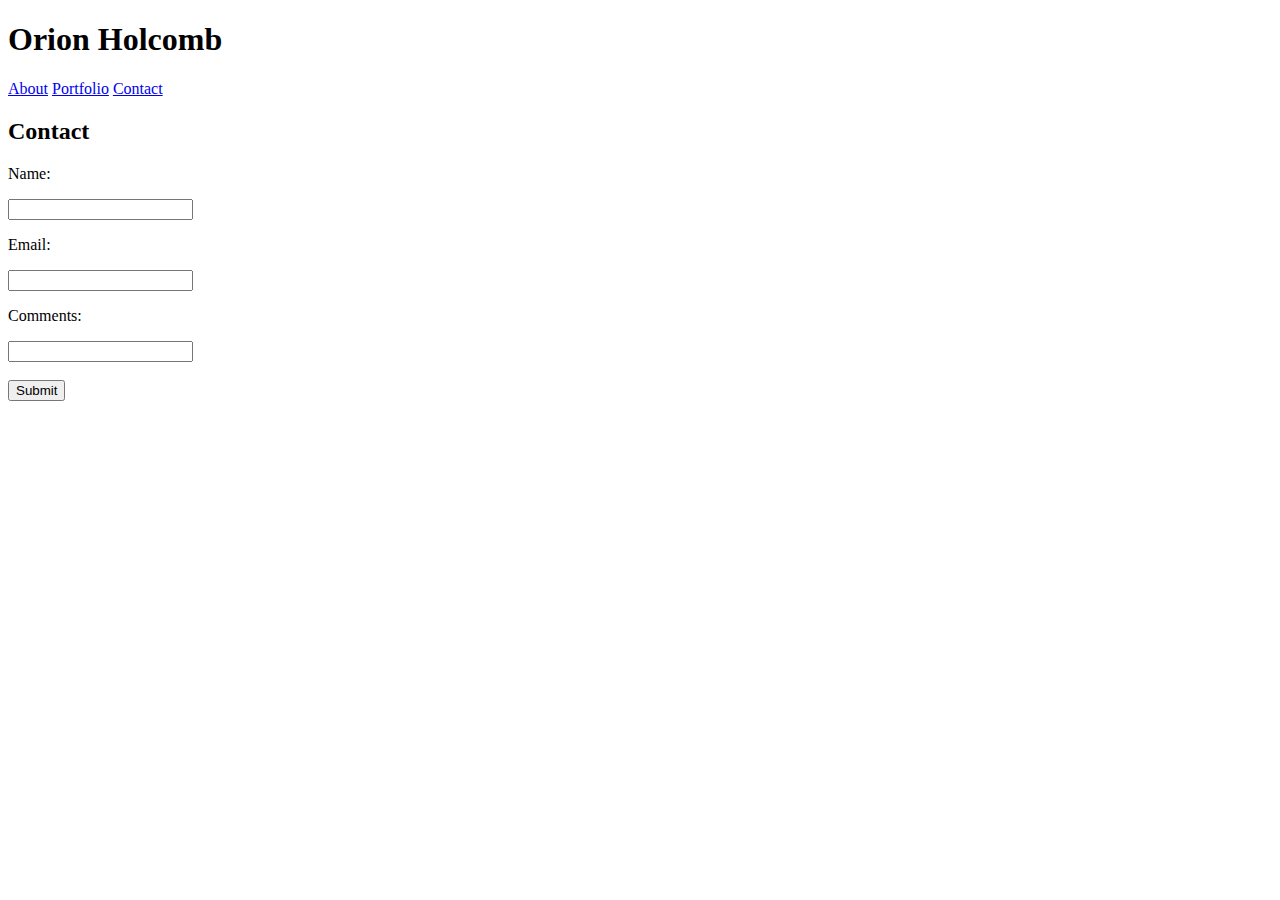
==== contact.html @ fbeb2426 "Updated all 3 HTMLs with proper code and created divs for each page, css ready" ====
<!DOCTYPE html>
<html lang="en">
<head>
    <meta charset="UTF-8">
    <title> Orion Holcomb's Portfolio</title>

</head>

<header>

<h1>Orion Holcomb</h1>

<a href="index.html">About</a>
<a href="portfolio.html">Portfolio</a>
<a href="contact.html">Contact</a>

</header>

<body>

<div class="contact">
    
<h2>Contact</h2>

<p>Name:</p>
<input type="text" name="FullName"> <br>

<p>Email:</p>
<input type="text" name="Email"> <br>

<p>Comments:</p>
<input type="text" name="Comments"> <br> <br>

<input type="submit" value="Submit">

</div>

</body>
</html>
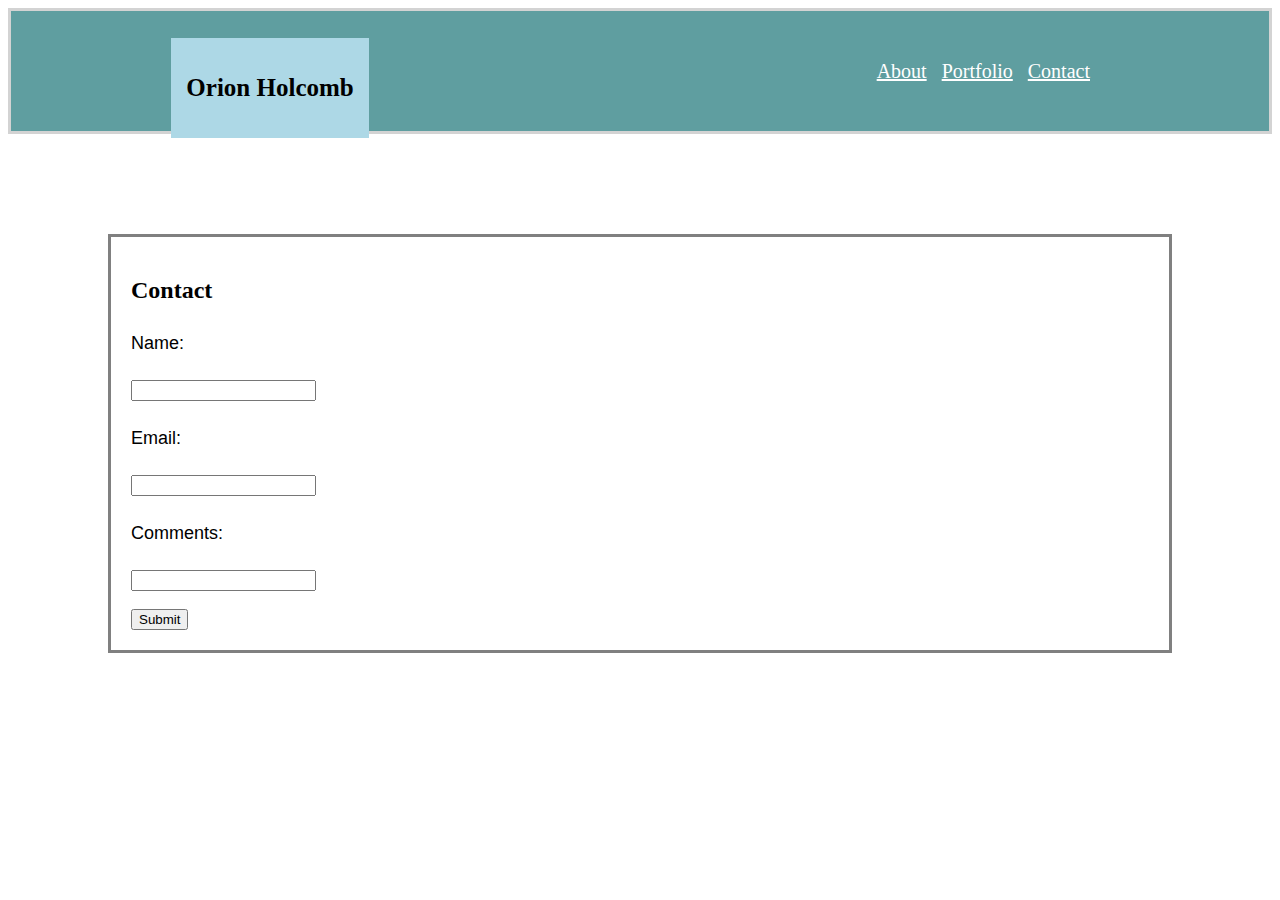
==== commit 51841d00: "Finished styling index and added a bit of contact page styling as well" ====
--- a/contact.html
+++ b/contact.html
@@ -1,39 +1,52 @@
 <!DOCTYPE html>
 <html lang="en">
+
 <head>
+
     <meta charset="UTF-8">
     <title> Orion Holcomb's Portfolio</title>
+    <link rel="stylesheet" type="text/css" href="assets/css/style.css">
 
 </head>
-
 <header>
 
-<h1>Orion Holcomb</h1>
+    <h1>Orion Holcomb</h1>
 
-<a href="index.html">About</a>
-<a href="portfolio.html">Portfolio</a>
-<a href="contact.html">Contact</a>
+    <div class="links">
+
+        <a href="index.html">About</a>
+        <a href="portfolio.html">Portfolio</a>
+        <a href="contact.html">Contact</a>
+
+    </div>
 
 </header>
 
 <body>
 
-<div class="contact">
-    
-<h2>Contact</h2>
+    <div class="contact">
 
-<p>Name:</p>
-<input type="text" name="FullName"> <br>
+        <h2 id="contacthead">Contact</h2>
 
-<p>Email:</p>
-<input type="text" name="Email"> <br>
+        <div id="Fullname">
+            <p>Name:</p>
+            <input type="text" name="FullName"> <br>
 
-<p>Comments:</p>
-<input type="text" name="Comments"> <br> <br>
+            <div id="Email">
+                <p>Email:</p>
+                <input type="text" name="Email"> <br>
+            </div>
 
-<input type="submit" value="Submit">
+            <div id="Comments">
+                <p>Comments:</p>
+                <input type="text" name="Comments"> <br> <br>
+            </div>
 
-</div>
+
+            <input type="submit" value="Submit">
+
+        </div>
 
 </body>
+
 </html>--- a/assets/css/style.css
+++ b/assets/css/style.css
@@ -0,0 +1,88 @@
+header {
+    border-style: solid;
+    border-color: lightgrey;
+    padding: 10px;
+    margin: 0 auto;
+    height: 100px;
+    background-color: cadetblue;
+}
+
+h1  {
+    background-color: lightblue;
+    width: 16%;
+    height: 100px;
+    text-align: center;
+    line-height: 100px;
+    margin-left: 150px;
+    font-family: Georgia, 'Times New Roman', Times, serif;
+    font-size: 25px;
+}
+
+.links {
+    float: right;
+    margin-top: 45px;
+    margin-right: 150px;
+    position: absolute;
+    right: 40px;
+    top: 15px;
+    font-size: 20px;
+    word-spacing: 10px;
+}
+
+a, a:visited {
+    color: white;
+}
+
+a:hover {
+    color: blue;
+}
+
+a:active {
+    color: purple;
+}
+
+.aboutme {
+    margin: 80px;
+    padding: 50px;
+    border-color: lightgrey;
+    background-color:lightblue;
+    height: 725px;
+    margin-top: 50px;
+    border-style: solid;
+    border-width: 20px;
+}
+
+#aboutheader {
+    font-size: 50px;
+    margin: 0;
+    margin-bottom: 10px;
+    font-family: Georgia, 'Times New Roman', Times, serif;
+}
+
+#myphoto {
+    width: 290px;
+    height: 330px;
+}
+
+p {
+    line-height: 38px;
+    font-size: 18px;
+    font-family: 'Arial', 'Helvetica Neue', Helvetica, sans-serif;
+}
+
+#paragraph1 {
+    float: right;
+    width: 75%;
+    line-height: 55px;
+}
+
+#paragraph2, #paragraph3 {
+    width: 100%;
+}
+
+.contact {
+    padding: 20px;
+    margin: 100px;
+    border-style: solid;
+    border-color: grey;
+}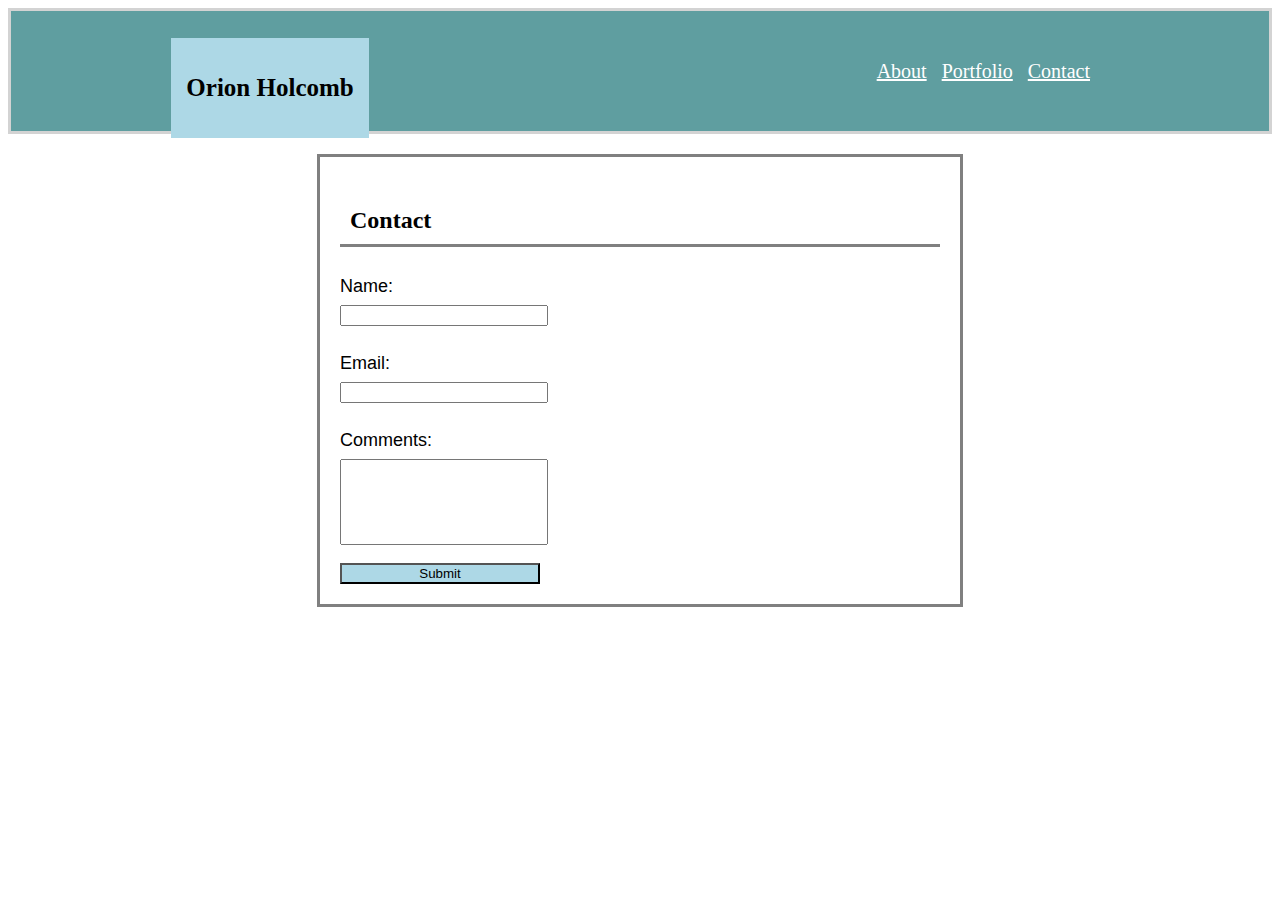
==== commit 2047f236: "Finished all stylizing for the portfolio, project complete" ====
--- a/contact.html
+++ b/contact.html
@@ -28,22 +28,22 @@
 
         <h2 id="contacthead">Contact</h2>
 
-        <div id="Fullname">
-            <p>Name:</p>
+        <div class="Fullname">
+            <p class="contactp">Name:</p>
             <input type="text" name="FullName"> <br>
 
-            <div id="Email">
-                <p>Email:</p>
+            <div class="Email">
+                <p class="contactp">Email:</p>
                 <input type="text" name="Email"> <br>
             </div>
 
-            <div id="Comments">
-                <p>Comments:</p>
-                <input type="text" name="Comments"> <br> <br>
+            <div class="Comments">
+                <p class="contactp">Comments:</p>
+                <input id="Comments" type="text" name="Comments"> <br> <br>
             </div>
 
 
-            <input type="submit" value="Submit">
+            <input id="submit" type="submit" value="Submit">
 
         </div>
 
--- a/assets/css/style.css
+++ b/assets/css/style.css
@@ -6,7 +6,6 @@
     height: 100px;
     background-color: cadetblue;
 }
-
 h1  {
     background-color: lightblue;
     width: 16%;
@@ -17,7 +16,6 @@
     font-family: Georgia, 'Times New Roman', Times, serif;
     font-size: 25px;
 }
-
 .links {
     float: right;
     margin-top: 45px;
@@ -28,19 +26,15 @@
     font-size: 20px;
     word-spacing: 10px;
 }
-
 a, a:visited {
     color: white;
 }
-
 a:hover {
     color: blue;
 }
-
 a:active {
     color: purple;
 }
-
 .aboutme {
     margin: 80px;
     padding: 50px;
@@ -51,38 +45,72 @@
     border-style: solid;
     border-width: 20px;
 }
-
 #aboutheader {
     font-size: 50px;
     margin: 0;
     margin-bottom: 10px;
     font-family: Georgia, 'Times New Roman', Times, serif;
 }
-
 #myphoto {
     width: 290px;
     height: 330px;
 }
-
 p {
     line-height: 38px;
     font-size: 18px;
     font-family: 'Arial', 'Helvetica Neue', Helvetica, sans-serif;
 }
-
 #paragraph1 {
     float: right;
     width: 75%;
     line-height: 55px;
 }
-
 #paragraph2, #paragraph3 {
     width: 100%;
 }
-
 .contact {
     padding: 20px;
-    margin: 100px;
+    margin: auto;
+    margin-top: 20px;
     border-style: solid;
     border-color: grey;
+    width: 600px;
+}
+#contacthead {
+    font-family: Georgia, 'Times New Roman', Times, serif;
+    border-bottom-style: solid;
+    border-color: grey;
+    padding: 10px;
+}
+.contactp {
+    margin-bottom: 0;
+    font-family: 'Arial', 'Helvetica Neue', Helvetica, sans-serif;
+}
+input {
+    width: 200px;
+}
+#Comments {
+    height: 80px;
+}
+#submit {
+    background-color: lightblue;
+}
+#submit:hover {
+    background-color:rgb(0, 162, 255);
+}
+.portfolio {
+    text-align: center;
+    font-size: 30px;
+    margin: auto;
+    margin-top: 100px;
+}
+.portimg {
+    padding: 10px;
+    width: 250px;
+    height: 250px;
+}
+.portimg:hover {
+    border-color: lightblue;
+    border-style: solid;
+    border-width: 5px;
 }